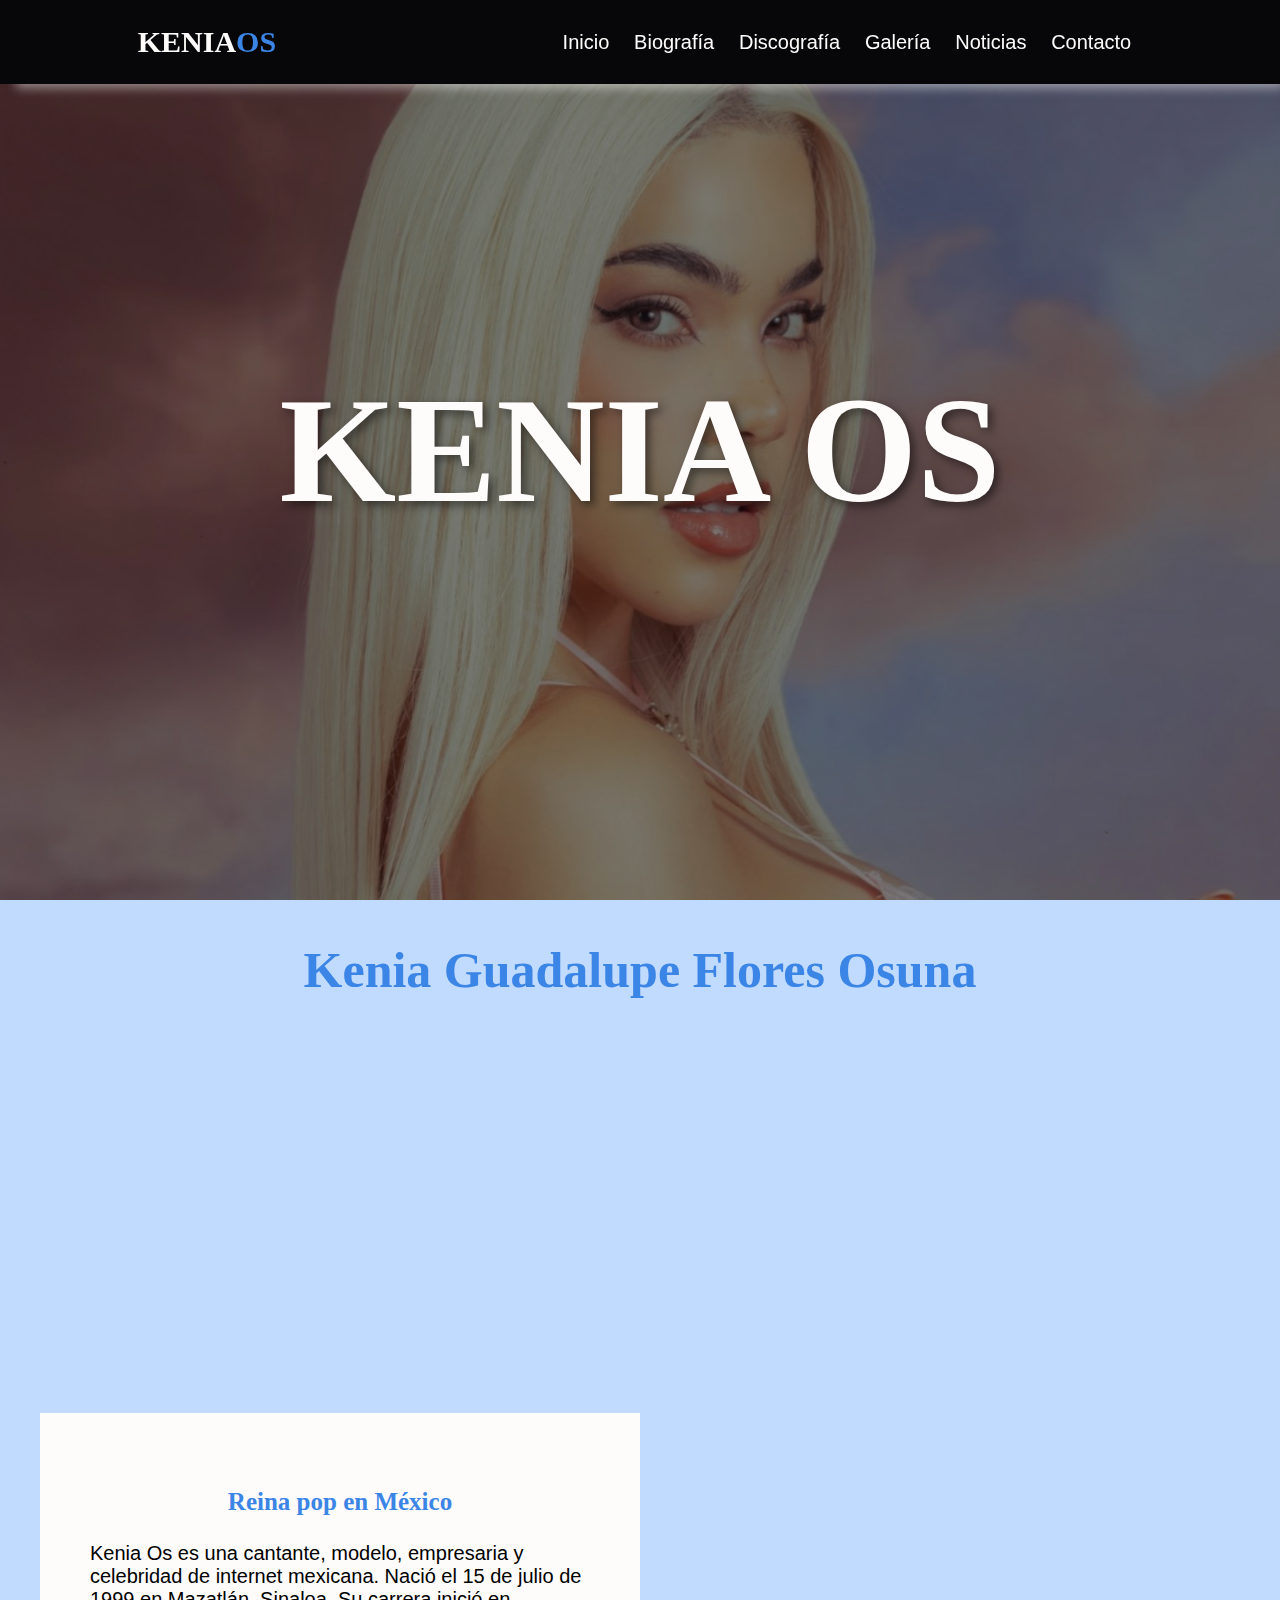
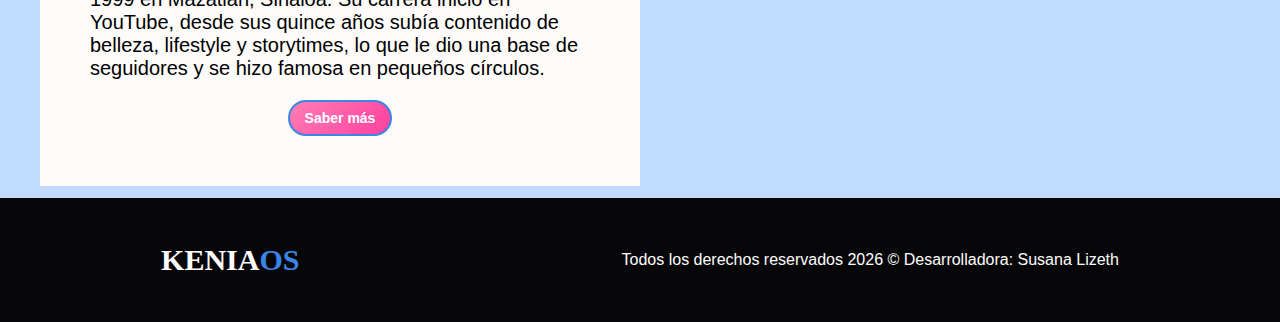
==== index.html @ 2b6f4560 "artista" ====
<!DOCTYPE html>
<html lang="es">
<head>
    <meta charset="UTF-8">
    <meta name="viewport" content="width=device-width, initial-scale=1.0">
    <title>Inicio</title>
    <link rel="icon" href="img/icon/inicio.svg">
    <link rel="preconnect" href="https://fonts.googleapis.com">
    <link rel="preconnect" href="https://fonts.gstatic.com" crossorigin>
    <link href="https://fonts.googleapis.com/css2?family=Open+Sans:ital,wght@0,300..800;1,300..800&display=swap" rel="stylesheet">
        <link rel="stylesheet" href="css/normalize.css">
        <link rel="stylesheet" href="css/estilos.css">
</head>
<body>
    <header class="encabezado">
        <div class="contenido-navegacion">
            <div class="logo">
                <h2>KENIA<span>OS</span></h2>
            </div>
            <nav class="navegacion ocultar">
                <a href="index.html">Inicio</a>
                <a href="Biografia.html">Biografía</a>
                <a href="Discografía.html">Discografía</a>
                <a href="Galeria.html">Galería</a>
                <a href="Noticias.html">Noticias</a>
                <a href="Contacto.html">Contacto</a>
            </nav>
            <div class="hamburguesa">
                <span></span>
                <span></span>
                <span></span>
            </div>
        </div>
        <div class="contenido-encabezado contenedor" id="inicio">
            <div class="texto-encabezado">
                <h1>KENIA OS</h1>
            </div>
        </div>
    </header>
    <section class="nosotros contenedor">
        <h2>Kenia Guadalupe Flores Osuna</h2>
        <div class="contenido-nosotros">
            <div class="texto-nosotros">
                <h3>Reina pop en México</h3>
                <p> Kenia Os es una cantante, modelo, empresaria y celebridad de internet mexicana. Nació el 15 de julio de 1999 en Mazatlán, Sinaloa. Su carrera inició en YouTube, desde sus quince años subía contenido de belleza, lifestyle y storytimes, lo que le dio una base de seguidores y se hizo famosa en pequeños círculos.</p>
                <a href="Biografia.html" class="btn bordes">Saber más</a>
            </div>
        </div>
    </section>
</section>
    
        </div>
    </div>
</main><br>
    <footer class="footer">
            <div class="logo">
                <h2>KENIA<span>OS</span></h2>
            </div>
            <p>Todos los derechos reservados <span class="fecha"></span> &copy; Desarrolladora: <a >Susana Lizeth</a></span></p>
        </footer>
        <script src="js/app.js"></script>
        
</body>
</html>
---- css/estilos.css ----
:root{
    --oscuro:#07070A;
    --azulOscuro:#0A1128;
    --azulClaro:#3b85e6;
    --blanco:#FEFCFB;
    --rosa: #fd91dd;
    --titulos:'Josefin Sans', serif;
    --parrafos: 'Montserrat', sans-serif;
    
}
h1{
    font-family: var(--titulos);
}
p{
    font-family: var(--parrafos);
}
html{
    box-sizing: border-box;
    font-size: 62.5%;
}
*,*::before, *::after{
    box-sizing: inherit;
}

/*global*/
h1,h2,h3{
    font-family: var(--titulos);
}
p,a{
    font-family: var(--parrafos);
}
.ocultar{
    display: none;
}
.contenedor{
    margin: 0 auto;
    max-width: 120rem;
    width: 95%;
}
.btn{
    padding: 1rem 3rem;
    font-weight: bold;
    font-family: var(--parrafos);
    font-size: 2rem;
    border: none;
    color: var(--blanco);
}
.bordes{
    border: 2px solid var(--azulClaro);
    color: var(--azulClaro);
    text-decoration: none;
    display: block;
    text-align: center;
    transition: background-color .3s ease-in-out;
}
.bordes:hover{
    background-color: var(--azulClaro);
    color: var(--blanco);
}
.btn:hover{
    cursor: pointer;
}

.azul{
    background-color: var(--azulClaro);
}
@keyframes desplazamiento{
    0%{
        transform: translateX(-100%);
    }
    100%{
        transform: translateX(0);
    }
    
}
/*Encabezado*/
.encabezado{
    background-image: url('../img/kenini.jpg');
    background-repeat: no-repeat;
    height: 100vh;
    min-height: 70rem;
    background-size: cover;
    background-position: center center;
    position: relative;
    z-index: 1;

}
.encabezado2{
    background-image: url('../img/kei.jpg');
    background-repeat: no-repeat;
    height: 100vh;
    min-height: 70rem;
    background-size: cover;
    background-position: center center;
    position: relative;
    z-index: 1;

}
@media(min-width: 768px){
    .encabezado{
        background-attachment: fixed;
    }
}

.encabezado::before{
    content: '';
    position: absolute;
    top: 0;
    left: 0;
    right: 0;
    bottom: 0;
    display: block;
    background-color: rgba(0,0,0,0.5);/*color de la marca de agua del gif*/
    z-index: -1;
}
.logo h2{
    font-size: 3rem;
}

.logo h2 span{
    color: var(--azulClaro);
}
.logo h2 {
    color: var(--blanco); /*color para la letra music*/
}


.contenido-navegacion{
    display: flex;
    align-items: center; /*alineacion vertical*/
    justify-content: space-around;
    background-color: var(--oscuro); /*color para la barra de navegacion*/
    box-shadow: 10px 10px 10px -6px rgba(255, 255, 255, 0.45);/*para el degradado de la barra*/
    position: fixed;
    top: 0;
    width: 100%;
    z-index: 2;
}
.navegacion{
    background-color: var(--oscuro);/*cambio de color para cuando se hace la pantalla chica*/
    position: absolute;
    left: 0;
    top: 70px;
    width: 100%;
    animation: desplazamiento .5s ease-in-out;
}
@media(min-width:768px){
    .ocultar{
        display: inline;
    }
}
.navegacion a{
    display: block;
    font-size: 2rem;
    padding: 1.1rem;
    color: var(--blanco); /*letra de inicio, biografia, etc*/
    text-decoration: none;
    transition: background-color .3s ease-in-out;
}
.navegacion a:hover{
    background-color: var(--azulClaro);
    color: var(--blanco);
}
@media(min-width:768px){
    .navegacion a{
        display: inline;
    }
}
@media(min-width:768px){
    .navegacion{
        position: relative;
        top: unset;
        width: auto;
        background-color: unset;
        animation: unset;
    }
}
.hamburguesa span{
    width: 5rem;
    height: 1rem;
    border: 3px solid black;
    background-color: var(--blanco);/*colo de la hamburgueza*/
    display: block;

}
@media (min-width:768px){
    .hamburguesa{
        display: none;
        
        
    }
}
.texto-encabezado {
    display: flex;               /* Usamos Flexbox */
    justify-content: center;     /* Centra horizontalmente */
    align-items: center;         /* Centra verticalmente */
    height: 100vh;               /* Hace que el contenedor ocupe toda la altura de la ventana */
    text-align: center;          /* Asegura que el texto esté centrado dentro del contenedor */
}

.texto-encabezado h1 {
    font-size: 3rem;
    color: var(--blanco);
    text-shadow: 2px 2px 5px rgba(0, 0, 0, 0.3); /* Sombra suave */
    padding-top: 35rem;
}

/* En pantallas más grandes */
@media (min-width: 768px) {
    .texto-encabezado h1 {
        font-size: 15rem;
        padding-top: 0;
        text-shadow: 4px 4px 10px rgba(0, 0, 0, 0.5); /* Sombra más pronunciada en pantallas grandes */
    }
}

    
    


/* === ENCABEZADO - IMAGEN RESPONSIVA === */
.imagen-encabezado {
    width: 100%;
    text-align: center;
    padding-top: 8rem; /* Ajuste para que no quede pegada a la barra de navegación */
}

.imagen-encabezado img {
    max-width: 100%;
    height: auto;
    display: block;
    margin: 0 auto;
    border-radius: 10px; /* Opcional: esquinas redondeadas */
}

/* === HACER QUE LA IMAGEN SE ADAPTE EN TELÉFONOS === */
@media (max-width: 768px) {
    .imagen-encabezado img {
        width: 90%; /* Reduce el tamaño de la imagen en móviles */
    }
}
/*seccion sobre nosotros*/
.nosotros h2{
    text-align: center;
    font-size: 4rem;
    color: var(--azulClaro);
}
@media(min-width:768px){
    .nosotros h2{
        font-size: 5rem;
    }
    
}
.contenido-nosotros{
    background-image: url('../img/fondoo.webp');
    display: grid;
    grid-template-rows: repeat(2, 1fr);
    background-size: cover;
    background-position: center center;
}
@media(min-width:768px){
    .contenido-nosotros{
        grid-template-columns: repeat(2, 1fr);
        background-attachment: fixed;
    }
}
/*Para el curriculum*/
.curriculum{
    background-image: url('../img/fondocurriculum.jpg');
    display: grid;
    grid-template-rows: repeat(2, 1fr);
    background-size: cover;
    background-position: center center;
}
@media(min-width:768px){
    .curriculum{
        grid-template-columns: repeat(2, 1fr);
        background-attachment: fixed;
    }
}
/*------------------*/
.texto-nosotros{
    padding: 4rem;
    grid-row: 2/3;
    background-color: var(--blanco);
}
@media(min-width:768px){
    .texto-nosotros{
        padding: 5rem;
    }
}
.texto-nosotros h3{
    font-size: 2.5rem;
    color: var(--azulClaro);
    text-align: center;
}
.texto-nosotros p{
    font-size: 2rem;
    text-align: center;
}
@media(min-width:768px){
    .texto-nosotros p{
        text-align: left;
    }
}
/*footer*/
.footer, .footer p{
    text-align: center;
}

@media(min-width: 768px){
    .footer{
        display: flex;
        align-items: center;
        justify-content: space-around;
    }
}
footer{
    background-color: var(--oscuro);
    color: var(--blanco);
    padding: 2rem 0;
    font-size: 1.6rem;
}
/* === ESTILOS DEL MENÚ DE DISCOS === */
.menu-discografia {
    margin: 20px 0;
}

.menu-discografia ul {
    list-style: none;
    padding: 0;
    display: grid;
    grid-template-columns: repeat(auto-fit, minmax(150px, 1fr));
    gap: 15px;
}

.menu-discografia li {
    background-color: var(--azulClaro);
    color: var(--blanco);
    padding: 10px;
    text-align: center;
    border-radius: 8px;
    cursor: pointer;
    transition: 0.3s;
}

.menu-discografia li:hover {
    background-color: var(--azulOscuro);
}

/* === GALERÍA DE VIDEOS - ESTILO ROSA PASTEL SIN CONTENEDOR === */
body {
    background-color: #c1daff; /* Fondo general en rosa pastel claro */
    font-family: 'Poppins', sans-serif;
    text-align: center;
}



/* Nueva cuadrícula sin fondo */
/* Nueva cuadrícula de 6 videos */
.grid-videos {
    display: grid;
    grid-template-columns: repeat(3, 1fr); /* Solo 3 columnas */
    gap: 20px;
    padding: 20px;
    max-width: 800px; /* Se reduce el ancho para centrar mejor */
    margin: 0 auto;
    justify-content: center; /* Centra los elementos si son menos de 6 */
}

/* === ESTILO RESPONSIVE === */
@media (max-width: 900px) {
    .grid-videos {
        grid-template-columns: repeat(2, 1fr); /* 2 columnas en pantallas medianas */
    }
}

@media (max-width: 600px) {
    .grid-videos {
        grid-template-columns: repeat(1, 1fr); /* 1 columna en pantallas pequeñas */
    }
}

/* Estilo de cada imagen */
.grid-videos a {
    display: block;
    border-radius: 15px;
    overflow: hidden;
    transition: transform 0.3s ease-in-out, box-shadow 0.3s ease-in-out;
}

.grid-videos a:hover {
    transform: scale(1.1);
    box-shadow: 0 8px 15px rgba(255, 105, 180, 0.3);
}

/* Imágenes de los videos */
/* Ajusta el tamaño de las imágenes */
.grid-videos img {
    width: 100%;
    height: 180px; /* Altura fija para que todas sean iguales */
    object-fit: cover; /* Recorta la imagen si es necesario sin distorsionarla */
    border-radius: 15px;
    transition: opacity 0.3s ease-in-out;
}

.grid-videos img:hover {
    opacity: 0.8;
}


/* === ESTILO RESPONSIVE === */
@media (max-width: 900px) {
    .grid-videos {
        grid-template-columns: repeat(3, 1fr);
    }
}

@media (max-width: 600px) {
    .grid-videos {
        grid-template-columns: repeat(2, 1fr);
    }
}

@media (max-width: 400px) {
    .grid-videos {
        grid-template-columns: repeat(1, 1fr);
    }
}


/* === ESTILOS PARA BIOGRAFÍAS === */
.biografias {
    padding: 4rem 0;
    background-color: #f5f5f5; /* Fondo suave para la sección */
    box-shadow: inset 0 0 30px rgba(0, 0, 0, 0.1);
}

.biografia-artista {
    margin-bottom: 5rem;
    background-color: rgba(255, 255, 255, 0.9);
    border-radius: 15px;
    padding: 2.5rem;
    box-shadow: 0 0 20px rgba(0, 0, 0, 0.1);
    transition: transform 0.3s ease-in-out, box-shadow 0.3s ease;
    text-align: center;
}

.biografia-artista:hover {
    transform: scale(1.05); /* Efecto de zoom al pasar el ratón */
    box-shadow: 0 8px 25px rgba(0, 0, 0, 0.2);
}

.biografia-artista h2 {
    font-size: 3.5rem;
    color: #1a73e8; /* Color azul para el encabezado */
    margin-bottom: 2rem;
    font-weight: 700;
    text-transform: uppercase;
    letter-spacing: 3px;
}

.biografia-artista h2 span {
    color: #ff4081; /* Color rosa para el texto destacado */
}

.imagen-experiencia {
    margin-bottom: 20px;
    text-align: center;
}

.imagen-experiencia img {
    width: 100%;
    max-width: 350px;
    border-radius: 10px;
    box-shadow: 0 6px 15px rgba(0, 0, 0, 0.1);
    margin-bottom: 15px;
    object-fit: cover;
}

.imagen-experiencia p {
    font-weight: bold;
    font-size: 1rem;
    color: #555;
}

.contenido-biografia {
    display: grid;
    grid-template-columns: 1fr;
    gap: 3rem;
    justify-items: center;
}

@media (min-width: 768px) {
    .contenido-biografia {
        grid-template-columns: 1fr 2fr;
    }
}

.imagen-biografia img {
    width: 100%;
    max-width: 400px;
    border-radius: 15px;
    box-shadow: 0 0 20px rgba(0, 0, 0, 0.2);
    object-fit: cover;
}

.datos-biografia h3 {
    color: #1a73e8; /* Color azul claro */
    font-size: 2.4rem;
    margin-bottom: 1.5rem;
}

.datos-biografia ul {
    list-style: disc;
    padding-left: 2rem;
    margin-bottom: 2rem;
}

.datos-biografia li {
    font-size: 1.4rem;
    margin-bottom: 1rem;
    font-family: 'Arial', sans-serif;
    color: #333;
}

.datos-biografia .btn {
    display: inline-block;
    font-size: 1.6rem;
    background-color: #34b7f1;
    color: white;
    border: none;
    padding: 1rem 2.5rem;
    border-radius: 50px;
    text-decoration: none;
    text-align: center;
    transition: background-color 0.3s, transform 0.3s;
    font-weight: bold;
}

.datos-biografia .btn:hover {
    background-color: #2a98d8;
    transform: scale(1.05);
}

/* Estilos para la nueva sección */
.biografia-artista {
    display: flex;
    flex-direction: column;
    align-items: center;
    text-align: center;
    position: relative;
    overflow: hidden;
}

.datos-biografia {
    max-width: 600px;
    margin-left: 30px;
    text-align: left;
}

.datos-biografia h3 {
    font-size: 2rem;
    font-weight: bold;
    color: #333;
}

.datos-biografia ul li strong {
    font-weight: bold;
    color: #555;
}

.datos-biografia .btn.bordes {
    background-color: #007BFF;
    color: white;
    padding: 12px 25px;
    border-radius: 30px;
    text-decoration: none;
    font-weight: bold;
    transition: background-color 0.3s ease, transform 0.3s ease;
}

.datos-biografia .btn.bordes:hover {
    background-color: #0056b3;
    transform: scale(1.05);
}

@media (max-width: 768px) {
    .contenido-biografia {
        flex-direction: column;
        text-align: center;
    }

    .imagen-biografia {
        margin-bottom: 20px;
    }

    .datos-biografia {
        margin-left: 0;
    }

    .biografia-artista h2 {
        font-size: 2.5rem;
    }

    .imagen-experiencia img {
        max-width: 300px;
    }
}



/* === ESTILOS PARA ESTADÍSTICAS === */
.estadisticas {
    display: grid;
    grid-template-columns: repeat(3, 1fr);
    gap: 2rem;
    margin-top: 4rem;
    text-align: center;
}

.estadistica-item {
    padding: 2rem;
}

.estadistica-item .numero {
    font-size: 5rem;
    font-weight: bold;
    font-family: var(--titulos);
    color: #333;
}

.estadistica-item .texto {
    font-size: 1.4rem;
    text-transform: uppercase;
    font-family: var(--parrafos);
    color: #666;
    margin-top: 1rem;
}

@media (max-width: 768px) {
    .estadistica-item .numero {
        font-size: 3.5rem;
    }
    
    .estadistica-item .texto {
        font-size: 1.2rem;
    }
}
/* Estilos específicos para la biografía detallada */
.biografia-detallada {
    max-width: 120rem;
    margin: 0 auto;
    padding: 4rem 2rem;
}


.encabezado-biografia h1 {
    font-size: 5rem;
    margin: 0;
    text-shadow: 2px 2px 4px rgba(0, 0, 0, 0.6);
}

.encabezado-biografia p {
    font-size: 2rem;
    margin-top: 1rem;
}

.foto-principal {
    float: right;
    width: 350px;
    margin: 0 0 2rem 3rem;
    border-radius: 10px;
    box-shadow: 0 4px 10px rgba(0, 0, 0, 0.2);
}

@media (max-width: 768px) {
    .foto-principal {
        float: none;
        width: 100%;
        margin: 0 0 2rem 0;
    }
}

.seccion {
    margin-bottom: 4rem;
}

.seccion h2 {
    color: var(--azulClaro);
    font-size: 3rem;
    border-bottom: 3px solid var(--azulClaro);
    padding-bottom: 1rem;
    margin-bottom: 2rem;
}

.seccion h3 {
    color: var(--azulOscuro);
    font-size: 2.4rem;
    margin: 2rem 0 1rem;
}

.seccion p {
    font-size: 1.8rem;
    line-height: 1.6;
    margin-bottom: 1.5rem;
}

.seccion ul, .seccion ol {
    font-size: 1.8rem;
    margin-bottom: 2rem;
    margin-left: 2rem;
}

.seccion li {
    margin-bottom: 1rem;
}

.logros-grid {
    display: grid;
    grid-template-columns: repeat(auto-fill, minmax(300px, 1fr));
    gap: 2rem;
    margin: 3rem 0;
}

.logro-item {
    background-color: var(--azulOscuro);
    color: var(--blanco);
    padding: 2rem;
    border-radius: 10px;
    text-align: center;
}

.logro-item h4 {
    font-size: 2rem;
    margin-top: 0;
}

.logro-item p {
    font-size: 1.6rem;
    margin-bottom: 0;
    
}.galeria {
    display: grid;
    grid-template-columns: repeat(auto-fill, minmax(250px, 1fr));
    gap: 2.5rem; /* Mayor separación */
    margin: 3rem 0;
    padding: 0 1rem;
}

/* Estilos de las imágenes */
.galeria img {
    width: 100%;
    aspect-ratio: 1 / 1; /* Mantiene proporción cuadrada */
    object-fit: cover; /* Evita deformaciones */
    border: none; /* Elimina cualquier borde */
    box-shadow: 0 4px 10px rgba(0, 0, 0, 0.2); /* Sombra suave y neutra */
    transition: transform 0.3s ease, box-shadow 0.3s ease, filter 0.3s ease;
    opacity: 0; /* Para el efecto de carga */
    animation: fadeIn 0.5s ease-in forwards;
}

/* Efecto hover */
.galeria img:hover {
    transform: scale(1.07); /* Efecto de zoom */
    box-shadow: 0 8px 20px rgba(0, 0, 0, 0.3); /* Sombra más intensa */
    filter: brightness(1.1); /* Aumenta el brillo */
}

/* Animación de carga */
@keyframes fadeIn {
    from {
        opacity: 0;
        transform: scale(0.95);
    }
    to {
        opacity: 1;
        transform: scale(1);
    }
}


/* Animación de carga */
@keyframes fadeIn {
    from {
        opacity: 0;
        transform: scale(0.95);
    }
    to {
        opacity: 1;
        transform: scale(1);
    }
}

.cita {
    font-style: italic;
    font-size: 2.2rem;
    color: var(--azulOscuro);
    text-align: center;
    margin: 4rem 0;
    padding: 2rem;
    border-left: 4px solid var(--azulClaro);
    background-color: rgba(0, 111, 230, 0.1);
}

.cita cite {
    display: block;
    font-size: 1.6rem;
    margin-top: 1rem;
    font-weight: bold;
}

.video-container {
    position: relative;
    padding-bottom: 56.25%;
    height: 0;
    overflow: hidden;
    margin: 3rem 0;
}

.video-container img {
    position: absolute;
    top: 0;
    left: 0;
    width: 100%;
    height: 100%;
    border-radius: 10px;
}

.volver {
    display: inline-block;
    margin-top: 4rem;
    background-color: var(--azulClaro);
    color: var(--blanco);
    padding: 1.5rem 3rem;
    font-size: 1.8rem;
    text-decoration: none;
    border-radius: 5px;
    transition: background-color 0.3s ease;
}

.volver:hover {
    background-color: var(--azulOscuro);
}

/* Estilos específicos para discografía */
.grid-albumes {
    display: grid;
    grid-template-columns: repeat(auto-fill, minmax(250px, 1fr));
    gap: 3rem;
    margin: 4rem 0;
}

.album {
    border-radius: 10px;
    overflow: hidden;
    box-shadow: 0 4px 10px rgba(0, 0, 0, 0.2);
    transition: transform 0.3s ease;
    background-color: var(--blanco);
    position: relative;
}

.album:hover {
    transform: translateY(-10px);
}

.album-imagen {
    width: 100%;
    aspect-ratio: 1/1;
    object-fit: cover;
    display: block;
}

.album-nombre {
    padding: 1.5rem;
    text-align: center;
    font-size: 1.8rem;
    font-weight: bold;
    color: var(--azulOscuro);
    margin: 0;
}

.album-anio {
    display: block;
    font-size: 1.4rem;
    color: #666;
    margin-top: 0.5rem;
    font-weight: normal;
}

/* Estilos para el detalles del álbum (lista de canciones) */
.album-detalles {
    display: none;
    position: absolute;
    top: 0;
    left: 0;
    width: 100%;
    height: 100%;
    background-color: rgba(0, 0, 0, 0.9);
    color: var(--blanco);
    padding: 2rem;
    overflow-y: auto;
    z-index: 2;
}

.album:target .album-detalles {
    display: block;
}

.album-titulo {
    font-size: 2.2rem;
    text-align: center;
    margin-bottom: 2rem;
    color: var(--azulClaro);
}

.lista-canciones {
    list-style: none;
    padding: 0;
    margin: 0;
}

.cancion {
    margin-bottom: 1.5rem;
    padding-bottom: 1.5rem;
    border-bottom: 1px solid rgba(255, 255, 255, 0.2);
}

.cancion:last-child {
    border-bottom: none;
}

.cancion-titulo {
    font-size: 1.6rem;
    margin-bottom: 1rem;
}

.cancion audio {
    width: 100%;
    margin-bottom: 1rem;
}

.btn-letra {
    background-color: var(--azulClaro);
    color: var(--blanco);
    border: none;
    padding: 0.8rem 1.5rem;
    border-radius: 5px;
    font-size: 1.4rem;
    cursor: pointer;
    transition: background-color 0.3s;
    text-decoration: none;
    display: inline-block;
}

.btn-letra:hover {
    background-color: var(--azulOscuro);
}

.volver-albums {
    display: block;
    text-align: center;
    margin-top: 2rem;
    text-decoration: none;
    color: var(--azulClaro);
    font-size: 1.6rem;
}

.volver-albums:hover {
    text-decoration: underline;
}

/* AGREGAR AL ARCHIVO estilos.css */

/* === ESTILOS PARA LA GALERÍA DE ÁLBUMES === */
.album-galeria {
    padding: 4rem 0;
}

.album-titulo {
    text-align: center;
    font-size: 4rem;
    color: var(--azulClaro);
    margin-bottom: 1rem;
}

.album-descripcion {
    text-align: center;
    font-size: 1.8rem;
    max-width: 800px;
    margin: 0 auto 4rem auto;
}

.grid-albums {
    display: grid;
    grid-template-columns: repeat(auto-fill, minmax(250px, 1fr));
    gap: 3rem;
    margin-bottom: 4rem;
}

.album-item {
    background-color: var(--blanco);
    border-radius: 10px;
    overflow: hidden;
    box-shadow: 0 4px 10px rgba(0, 0, 0, 0.1);
    transition: transform 0.3s ease, box-shadow 0.3s ease;
}

.album-item:hover {
    transform: translateY(-10px);
    box-shadow: 0 10px 20px rgba(0, 0, 0, 0.2);
}

.album-item a {
    text-decoration: none;
    display: block;
}

.album-item img {
    width: 100%;
    height: 250px;
    object-fit: cover;
    display: block;
}

.album-item h3 {
    color: var(--azulOscuro);
    font-size: 1.8rem;
    padding: 1.5rem;
    text-align: center;
    margin: 0;
}

/* Responsive para móviles */
@media (max-width: 768px) {
    .grid-albums {
        grid-template-columns: repeat(auto-fill, minmax(150px, 1fr));
        gap: 2rem;
    }
    
    .album-item img {
        height: 150px;
    }
    
    .album-item h3 {
        font-size: 1.4rem;
        padding: 1rem;
    }
}

/* === ESTILOS PARA PÁGINA DE DETALLE DE ÁLBUM === */
.detalle-album {
    padding: 4rem 0;
}

.cabecera-album {
    display: grid;
    grid-template-columns: 300px 1fr;
    gap: 3rem;
    margin-bottom: 4rem;
    align-items: center;
}

@media (max-width: 768px) {
    .cabecera-album {
        grid-template-columns: 1fr;
    }
}

.portada-album {
    width: 100%;
    border-radius: 10px;
    box-shadow: 0 4px 15px rgba(0, 0, 0, 0.2);
}

.info-album h2 {
    color: var(--azulClaro);
    font-size: 3.5rem;
    margin-bottom: 1rem;
}

.info-album p {
    font-size: 1.8rem;
    margin-bottom: 2rem;
}

.datos-album {
    display: flex;
    gap: 3rem;
    margin-bottom: 2rem;
}

.dato {
    background-color: var(--azulOscuro);
    color: var(--blanco);
    padding: 1rem 2rem;
    border-radius: 5px;
    font-size: 1.6rem;
}

.lista-canciones {
    margin-bottom: 4rem;
}

.lista-canciones h3 {
    color: var(--azulClaro);
    font-size: 2.5rem;
    border-bottom: 2px solid var(--azulClaro);
    padding-bottom: 1rem;
    margin-bottom: 2rem;
}

.cancion {
    background-color: var(--blanco);
    border-radius: 10px;
    padding: 2rem;
    margin-bottom: 2rem;
    box-shadow: 0 2px 8px rgba(0, 0, 0, 0.1);
}

.cancion-titulo {
    font-size: 2rem;
    color: var(--azulOscuro);
    margin-bottom: 1.5rem;
}

.reproductor {
    display: flex;
    flex-wrap: wrap;
    align-items: center;
    gap: 2rem;
}

.reproductor audio {
    flex: 1;
    min-width: 300px;
}

.btn-letra {
    display: inline-block;
    background-color: var(--azulClaro);
    color: var(--blanco);
    padding: 1rem 2rem;
    border-radius: 5px;
    text-decoration: none;
    font-weight: bold;
    font-size: 1.6rem;
    transition: background-color 0.3s ease;
}

.btn-letra:hover {
    background-color: var(--azulOscuro);
}

.volver-discografia {
    display: inline-block;
    background-color: var(--azulOscuro);
    color: var(--blanco);
    padding: 1.5rem 3rem;
    border-radius: 5px;
    text-decoration: none;
    font-size: 1.8rem;
    font-weight: bold;
    margin-top: 2rem;
    transition: background-color 0.3s ease;
}

.volver-discografia:hover {
    background-color: var(--azulClaro);
}

/* === ESTILOS PARA PÁGINA DE LETRA === */
.pagina-letra {
    padding: 4rem 0;
}

.cabecera-letra {
    text-align: center;
    margin-bottom: 4rem;
}

.cabecera-letra h2 {
    color: var(--azulClaro);
    font-size: 3.5rem;
    margin-bottom: 1rem;
}

.cabecera-letra h3 {
    color: var(--azulOscuro);
    font-size: 2.5rem;
    margin-bottom: 2rem;
}

.reproductor-letra {
    width: 100%;
    max-width: 500px;
    margin: 0 auto 3rem auto;
}

.letra-cancion {
    background-color: var(--blanco);
    border-radius: 10px;
    padding: 3rem;
    box-shadow: 0 4px 15px rgba(0, 0, 0, 0.1);
    margin-bottom: 3rem;
}

.letra-cancion p {
    font-size: 1.8rem;
    line-height: 1.8;
    margin-bottom: 2rem;
}

.botones-navegacion {
    display: flex;
    justify-content: space-between;
    margin-top: 3rem;
}

.btn-navegacion {
    display: inline-block;
    background-color: var(--azulClaro);
    color: var(--blanco);
    padding: 1rem 2rem;
    border-radius: 5px;
    text-decoration: none;
    font-size: 1.6rem;
    transition: background-color 0.3s ease;
}

.btn-navegacion:hover {
    background-color: var(--azulOscuro);
}
/* Estilos para la galería de imágenes */
.grid-videos {
    display: grid;
    grid-template-columns: repeat(auto-fill, minmax(200px, 1fr));
    gap: 20px;
    margin-top: 30px;
  }
  
  .album-imagen {
    width: 100%;
    height: 150px;
    object-fit: cover;
    border-radius: 15px;
    border: 3px solid #dd76a1;
    cursor: pointer;
    transition: transform 0.3s ease;
  }
  
  .album-imagen:hover {
    transform: scale(1.05);
  }
  
  /* Estilos para la ventana modal */
  .modal {
    display: none;
  }
  
  .modal:target {
    display: block;
    position: fixed;
    background: rgba(0,0,0,0.9);
    top: 0;
    left: 0;
    width: 100%;
    height: 100%;
    z-index: 1000;
    overflow: auto;
  }
  
  .modal h3 {
    color: #fff;
    text-align: center;
    margin: 20px 0;
    font-size: 24px;
    font-family: 'Montserrat', sans-serif;
  }
  
  .imagen {
    width: 100%;
    height: 80%;
    display: flex;
    justify-content: center;
    align-items: center;
  }
  


/* Aplica la animación solo a los íconos de navegación */
.nav-icon img {
    width: 50px; /* Ajusta el tamaño base */
    height: auto;
    transition: transform 0.3s ease-in-out;
}

/* Efecto al pasar el mouse sobre los íconos */
.nav-icon:hover img {
    transform: scale(1.5); /* Ajusta el crecimiento */
}

  
  .imagen a {
    display: flex;
    align-items: center;
    justify-content: center;
    width: 50px;
    height: 50px;
  }
  
  .imagen a {
    width: 40px;
    height: 40px;
  }
  
  .imagen a:nth-child(2) {
    margin: 0;
    height: 100%;
    width: auto;
    flex-grow: 1;
    display: flex;
    justify-content: center;
  }
  
  .foto {
    max-width: 90%;
    max-height: 80vh;
    border: 3px solid #fff;
    box-sizing: border-box;
    border-radius: 15px;
    object-fit: contain;
  }
  
  .cerrar-modal {
    text-align: center;
    margin: 20px auto;
    display: block;
  }
  
  .cerrar-modal img {
    width: 40px;
    height: 40px;
  }
  
  /* Estilos responsivos */
  @media (max-width: 768px) {
    .grid-videos {
      grid-template-columns: repeat(auto-fill, minmax(150px, 1fr));
      gap: 15px;
    }
    
    .album-imagen {
      height: 120px;
    }
    
    .modal h3 {
      font-size: 20px;
    }
    
    .imagen a {
      width: 40px;
      height: 40px;
    }
    
  }
  
  @media (max-width: 480px) {
    .grid-videos {
      grid-template-columns: repeat(auto-fill, minmax(120px, 1fr));
      gap: 10px;
    }
    
    .album-imagen {
      height: 100px;
      border-width: 2px;
    }
    
    .modal h3 {
      font-size: 18px;
      margin: 10px 0;
    }
    
    .foto {
      border-width: 2px;
    }
  }
/* Estilos para la sección de noticias */
.noticias {
    padding: 4rem 0;
    color: #fff;
    text-align: center;
}

.noticias h2 {
    font-size: 3.5rem;
    margin-bottom: 3rem;
    color: #d63384;
    font-family: "Poppins", sans-serif;
    text-shadow: 2px 2px 10px rgba(0, 0, 0, 0.2);
}

/* Contenedor de noticias con tamaño cuadrado */
.noticia {
    display: flex;
    flex-direction: column;
    align-items: center;
    background: #fff;
    border-radius: 20px;
    padding: 2rem;
    margin: 3rem auto;
    width: 350px; /* Tamaño cuadrado */
    height: 350px; 
    box-shadow: 0 5px 20px rgba(255, 105, 180, 0.3);
    transition: transform 0.3s ease, box-shadow 0.3s ease;
    overflow: hidden;
}

.noticia:hover {
    transform: scale(1.05);
    box-shadow: 0 8px 25px rgba(255, 105, 180, 0.5);
}

/* Imagen ajustada para que encaje en el diseño cuadrado */
.noticia img {
    width: 100%;
    height: 50%; /* La imagen ocupa la mitad del cuadrado */
    object-fit: cover; /* Recorta la imagen para que siempre encaje */
    border-radius: 10px;
}

/* Contenido de la noticia */
.noticia-info {
    text-align: center;
    padding: 1rem;
    flex-grow: 1; /* Permite que el texto se adapte */
    display: flex;
    flex-direction: column;
    justify-content: center;
}

.noticia-info h3 {
    font-size: 2rem;
    color: #d63384;
    margin-bottom: 0.5rem;
    font-family: "Poppins", sans-serif;
}

.noticia-info p {
    font-size: 1.4rem;
    color: #555;
    margin-bottom: 1rem;
    line-height: 1.4;
}

/* Botón con efecto degradado */
.btn {
    display: inline-block;
    background: linear-gradient(135deg, #ff7eb3, #ff409f);
    color: #fff;
    padding: 0.8rem 1.5rem;
    border-radius: 25px;
    text-decoration: none;
    font-size: 1.4rem;
    font-weight: bold;
    transition: all 0.3s ease;
}

.btn:hover {
    background: linear-gradient(135deg, #ff409f, #ff7eb3);
    transform: scale(1.05);
    box-shadow: 0 4px 15px rgba(255, 64, 159, 0.5);
}

/* Diseño responsivo */
@media (min-width: 768px) {
    .noticia {
        width: 400px; /* Hace los cuadros más grandes en pantallas grandes */
        height: 400px;
    }
}


    
    .noticia img {
        width: 50%;
        max-width: 300px;
        margin-right: 2rem;
    }
    
    .noticia-info {
        flex: 1;
    }


/* === ESTILOS PARA LA SECCIÓN DE CONTACTO === */
.seccion-contacto {
    padding: 4rem 0;
    background: linear-gradient(135deg, #ffdde1, #ee9ca7);
    text-align: center;
}

/* Título */
.contacto-titulo {
    font-size: 4rem;
    color: #d63384;
    margin-bottom: 4rem;
    font-weight: bold;
    text-shadow: 2px 2px 5px rgba(0, 0, 0, 0.1);
}

/* Contenido */
.contacto-contenido {
    display: flex;
    justify-content: center; /* Centra horizontalmente */
    align-items: center; /* Centra verticalmente */
    flex-wrap: wrap; /* Permite que los elementos se acomoden en filas si es necesario */
    gap: 3rem;
    margin-bottom: 4rem;
}

/* Ajustar el tamaño del cuadro */



.contacto-info {
    display: flex;
    flex-direction: column;
    align-items: center; /* Centra la imagen y los textos */
    justify-content: center;
    text-align: center;
    padding: 2rem;
}

.contacto-foto {
    width: 180px;
    height: 180px;
    position: relative;
    margin-bottom: 2rem;
    overflow: hidden;
    border: 5px solid #d63384; /* Borde de color rosa */
    border-radius: 10px; /* Bordes redondeados */
    box-shadow: 0 0 15px rgba(214, 51, 132, 0.5); /* Sombra rosa */
}

.contacto-foto img {
    width: 100%;
    height: 100%;
    object-fit: cover; /* Asegura que la imagen cubra todo el área sin deformarse */
}


/* Datos de contacto */
.contacto-datos {
    text-align: center;
    width: 100%;
    margin-bottom: 2rem;
}

.contacto-datos h3 {
    color: #d63384;
    font-size: 2.5rem;
    margin-bottom: 1rem;
}

.contacto-dato {
    font-size: 1.8rem;
    margin-bottom: 1rem;
    color: #fff;
}

.contacto-dato span {
    font-weight: bold;
    color: #a71558;
}

/* Redes Sociales */
.contacto-redes {
    width: 100%;
}

.contacto-redes h4 {
    font-size: 2rem;
    color: #d63384;
    margin-bottom: 1.5rem;
    text-align: center;
    font-weight: bold;
}

.redes-sociales {
    display: flex;
    flex-wrap: wrap;
    justify-content: center;
    gap: 1.5rem;
}

/* Botones de redes sociales */
.red-social {
    display: flex;
    flex-direction: column;
    align-items: center;
    text-decoration: none;
    color: #fff;
    background: #d63384;
    padding: 1rem;
    border-radius: 10px;
    transition: transform 0.3s ease, background 0.3s ease;
}

.red-social:hover {
    transform: translateY(-5px);
    background: #a71558;
}

.red-social img {
    width: 40px;
    height: 40px;
    margin-bottom: 0.5rem;
}

.red-social span {
    font-size: 1.4rem;
    font-weight: bold;
}

/* Responsive para móviles */
@media (max-width: 480px) {
    .contacto-foto {
        width: 150px;
        height: 150px;
    }
    
    .contacto-datos h3 {
        font-size: 2.2rem;
    }
    
    .contacto-dato {
        font-size: 1.6rem;
    }
    
    .red-social img {
        width: 30px;
        height: 30px;
    }
    
    .red-social span {
        font-size: 1.2rem;
    }
}

.galeria-musical {
    text-align: center;
    padding: 20px;
}

.titulo-seccion {
    font-size: 24px;
    font-weight: bold;
    margin-bottom: 15px;
}

.lista-videos {
    display: grid;
    grid-template-columns: repeat(auto-fit, minmax(150px, 1fr));
    gap: 15px;
    justify-content: center;
}

.video-item {
    display: flex;
    flex-direction: column;
    align-items: center;
    text-align: center;
}

.video-thumbnail {
    width: 100%;
    max-width: 200px;
    border-radius: 10px;
    transition: transform 0.3s ease;
}

.video-thumbnail:hover {
    transform: scale(1.05);
}

figcaption {
    margin-top: 5px;
    font-size: 14px;
    color: #555;

}
.premios {
    text-align: center;
    margin-top: 50px;
    padding: 50px 0;
}

.premios h2 {
    font-size: 3em;
    margin-bottom: 40px;
    color: #333;
    font-weight: 700;
    text-transform: uppercase;
    letter-spacing: 2px;
}

.premios-lista {
    display: flex;
    flex-wrap: wrap;
    justify-content: center;
    gap: 30px;
}

.premio-item {
    background-color: #fff; /* Si quieres eliminar el fondo blanco aquí también, cambia o quita esta línea */
    border-radius: 10px;
    padding: 20px;
    max-width: 250px;
    text-align: center;
    transition: transform 0.3s ease, box-shadow 0.3s ease;
    box-shadow: 0 2px 10px rgba(0, 0, 0, 0.1);
    cursor: pointer;
    border: 1px solid #e0e0e0;
    overflow: hidden;
}

.premio-item:hover {
    transform: translateY(-10px);
    box-shadow: 0 10px 20px rgba(0, 0, 0, 0.2);
}

.icono-premio {
    width: 80px;
    height: 80px;
    object-fit: contain;
    margin-bottom: 15px;
    transition: transform 0.3s ease;
}

.premio-item:hover .icono-premio {
    transform: rotate(360deg);
}

.detalle-premio {
    margin-top: 15px;
}

.nombre-premio {
    font-size: 1.3em;
    font-weight: 600;
    color: #333;
    margin-bottom: 5px;
    text-transform: capitalize;
}

.ano-premio {
    font-size: 1.1em;
    color: #666;
    font-style: italic;
    margin-top: 5px;
}

.premio-item .ano-premio {
    color: #777;
}

.premio-item:nth-child(even) {
    background-color: #fafafa;
}

.premio-item:nth-child(odd) {
    background-color: #f3f3f3;
}

@media (max-width: 768px) {
    .premios h2 {
        font-size: 2.2em;
    }

    .premio-item {
        max-width: 180px;
    }

    .icono-premio {
        width: 70px;
        height: 70px;
    }
}
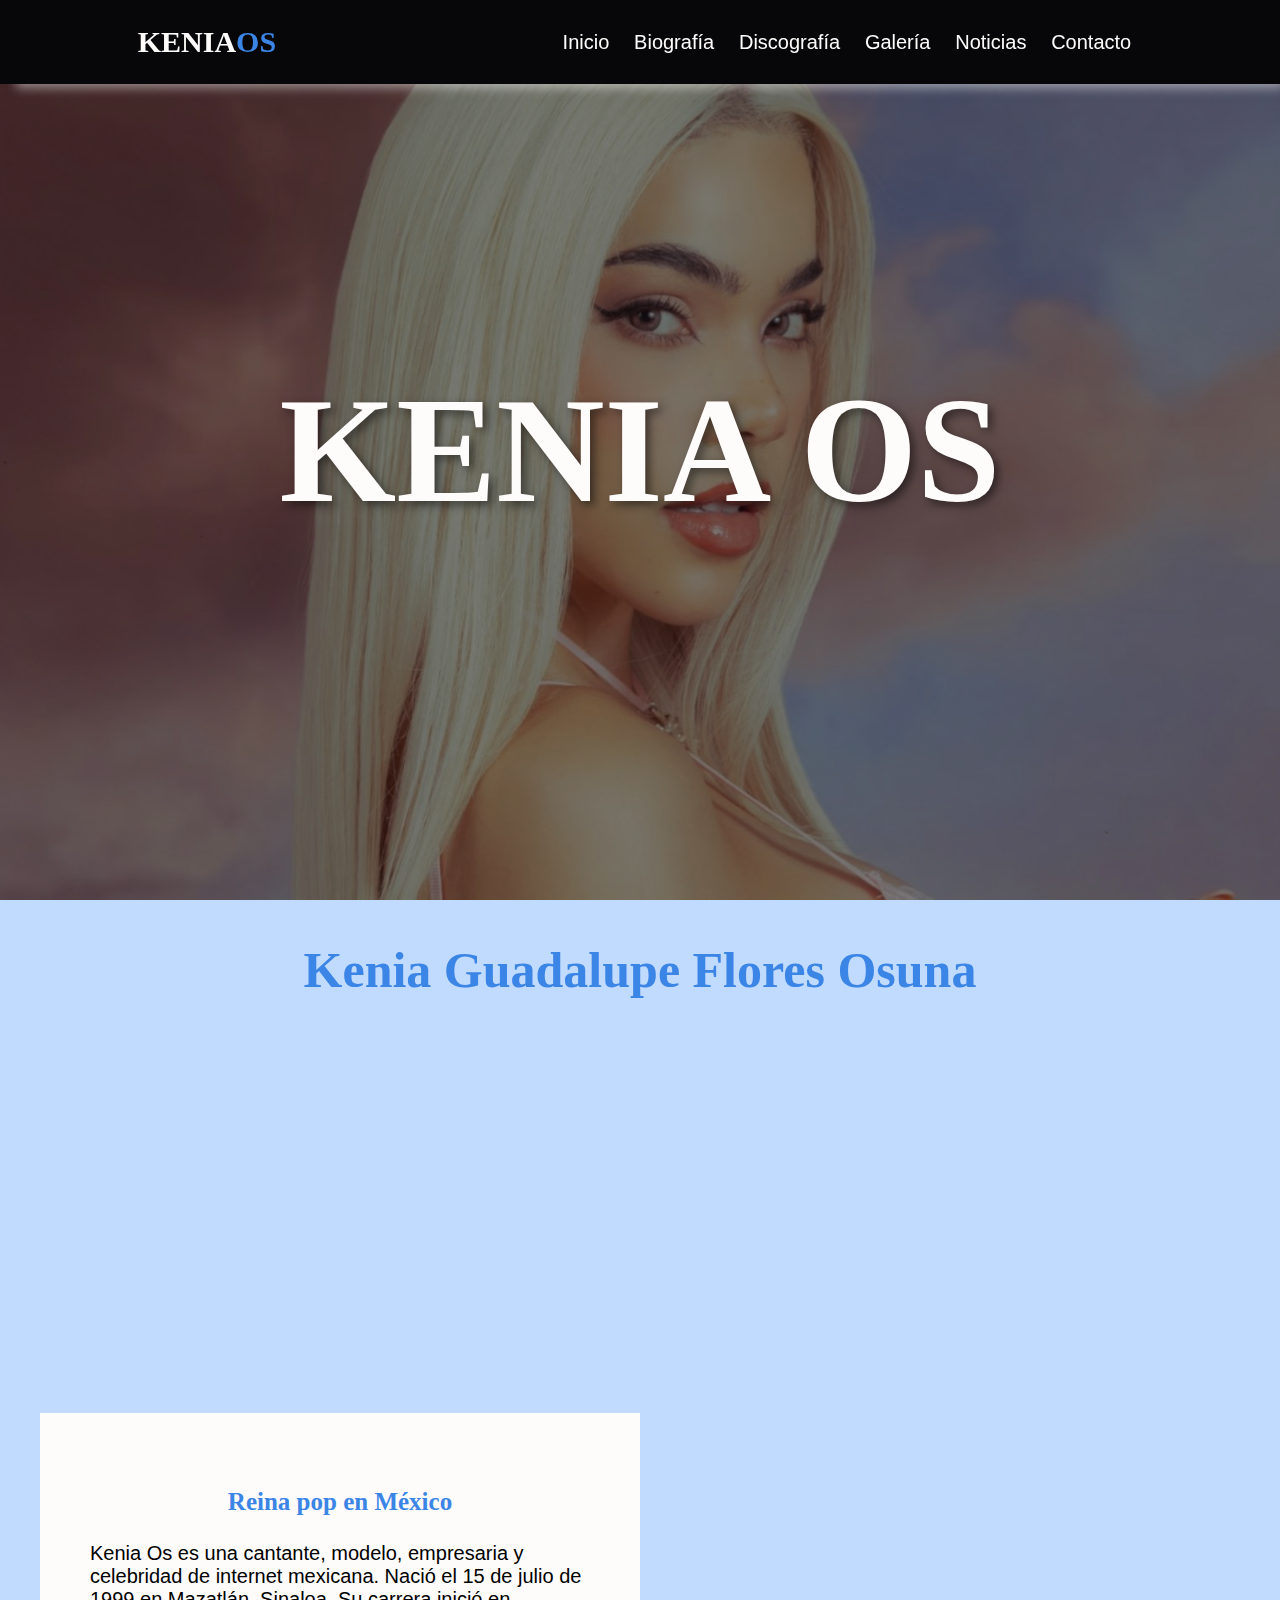
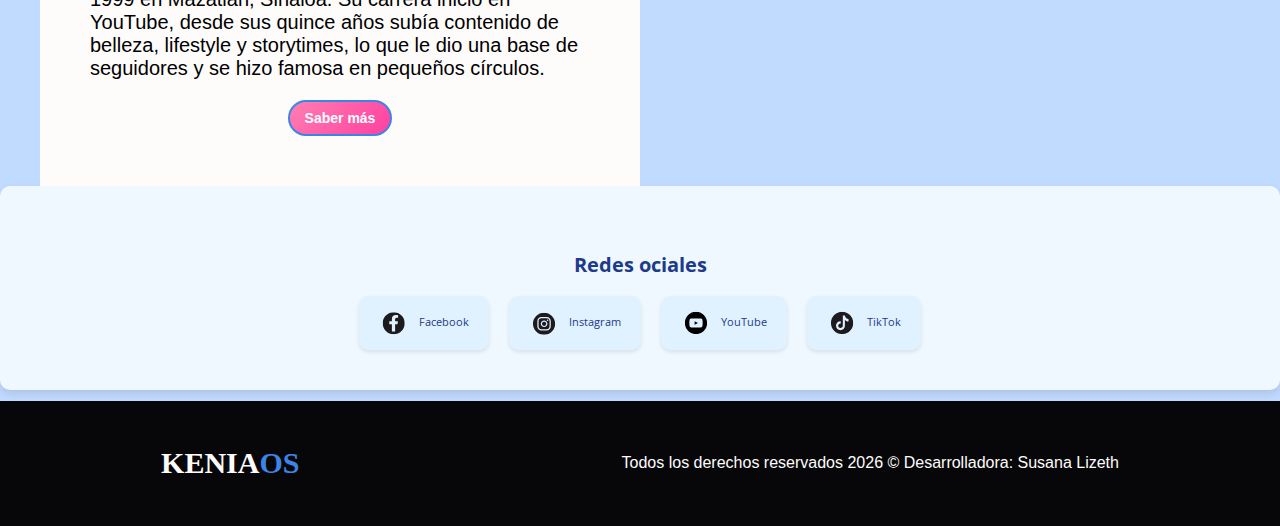
==== commit 040dc53c: "Actualizacion" ====
--- a/index.html
+++ b/index.html
@@ -3,7 +3,7 @@
 <head>
     <meta charset="UTF-8">
     <meta name="viewport" content="width=device-width, initial-scale=1.0">
-    <title>Inicio</title>
+    <title>Inicio K OS</title>
     <link rel="icon" href="img/icon/inicio.svg">
     <link rel="preconnect" href="https://fonts.googleapis.com">
     <link rel="preconnect" href="https://fonts.gstatic.com" crossorigin>
@@ -50,6 +50,27 @@
 </section>
     
         </div>
+        <div class="contacto-redess">
+            <h4>Redes ociales</h4>
+            <div class="redes-socialess">
+                <a href="https://www.facebook.com/share/168YsW2Kud/" class="red-sociall" target="_blank">
+                    <img src="img/icon/facebook.svg" alt="Facebook">
+                    <span>Facebook</span>
+                </a>
+                <a href="https://www.instagram.com/keniaos?igsh=cDZjNDFkdWRqYTZ4" class="red-sociall" target="_blank">
+                    <img src="img/icon/instagram.svg" alt="Instagram">
+                    <span>Instagram</span>
+                </a>
+                <a href="https://youtube.com/@keniaos?si=tI9MvIyvme84YntW" class="red-sociall" target="_blank">
+                    <img src="img/icon/youtube.svg" alt="YouTube">
+                    <span>YouTube</span>
+                </a>
+                <a href="https://www.tiktok.com/@keniaos?_t=ZM-8uo4MEKcdaJ&_r=1" class="red-sociall" target="_blank">
+                    <img src="img/icon/tiktok.svg" alt="TikTok">
+                    <span>TikTok</span>
+                </a>
+            </div>
+        </div>
     </div>
 </main><br>
     <footer class="footer">
--- a/css/estilos.css
+++ b/css/estilos.css
@@ -1788,3 +1788,72 @@
         height: 70px;
     }
 }
+/* Estilo para la sección de redes sociales */
+.contacto-redess {
+    background-color: #f0f8ff; /* Fondo suave azul */
+    padding: 40px;
+    border-radius: 10px;
+    box-shadow: 0 4px 8px rgba(0, 0, 0, 0.1);
+    text-align: center;
+}
+
+.contacto-redess h4 {
+    font-family: 'Open Sans', sans-serif;
+    font-size: 2em;
+    color: #1e3a8a; /* Azul oscuro */
+    margin-bottom: 20px;
+}
+
+/* Contenedor de las redes sociales */
+.redes-socialess {
+    display: flex;
+    justify-content: center;
+    gap: 20px;
+    flex-wrap: wrap;
+}
+
+/* Estilo para cada enlace de red social */
+.red-sociall {
+    display: flex;
+    align-items: center;
+    text-decoration: none;
+    color: #1e3a8a; /* Azul oscuro */
+    background-color: #e0f2ff; /* Fondo azul claro */
+    padding: 12px 20px;
+    border-radius: 10px;
+    transition: background-color 0.3s, transform 0.3s;
+    box-shadow: 0 2px 4px rgba(0, 0, 0, 0.1);
+}
+
+/* Iconos de las redes sociales */
+.red-sociall img {
+    width: 30px;
+    height: 30px;
+    margin-right: 10px;
+}
+
+/* Efectos al pasar el mouse */
+.red-sociall:hover {
+    background-color: #1e3a8a; /* Azul oscuro al hacer hover */
+    color: white; /* Texto blanco al hacer hover */
+    transform: scale(1.1); /* Aumenta el tamaño ligeramente */
+}
+
+/* Estilo para las redes sociales con iconos */
+.red-sociall span {
+    font-family: 'Open Sans', sans-serif;
+    font-size: 1.1em;
+}
+
+/* Efecto hover específico para cada red social */
+.red-sociall:hover img {
+    filter: brightness(0) invert(1); /* Cambiar color de los iconos al invertirse el fondo */
+}
+
+/* Estilos para cuando la pantalla es más pequeña (responsive) */
+@media (max-width: 768px) {
+    .redes-socialess {
+        flex-direction: column;
+        align-items: center;
+    }
+}
